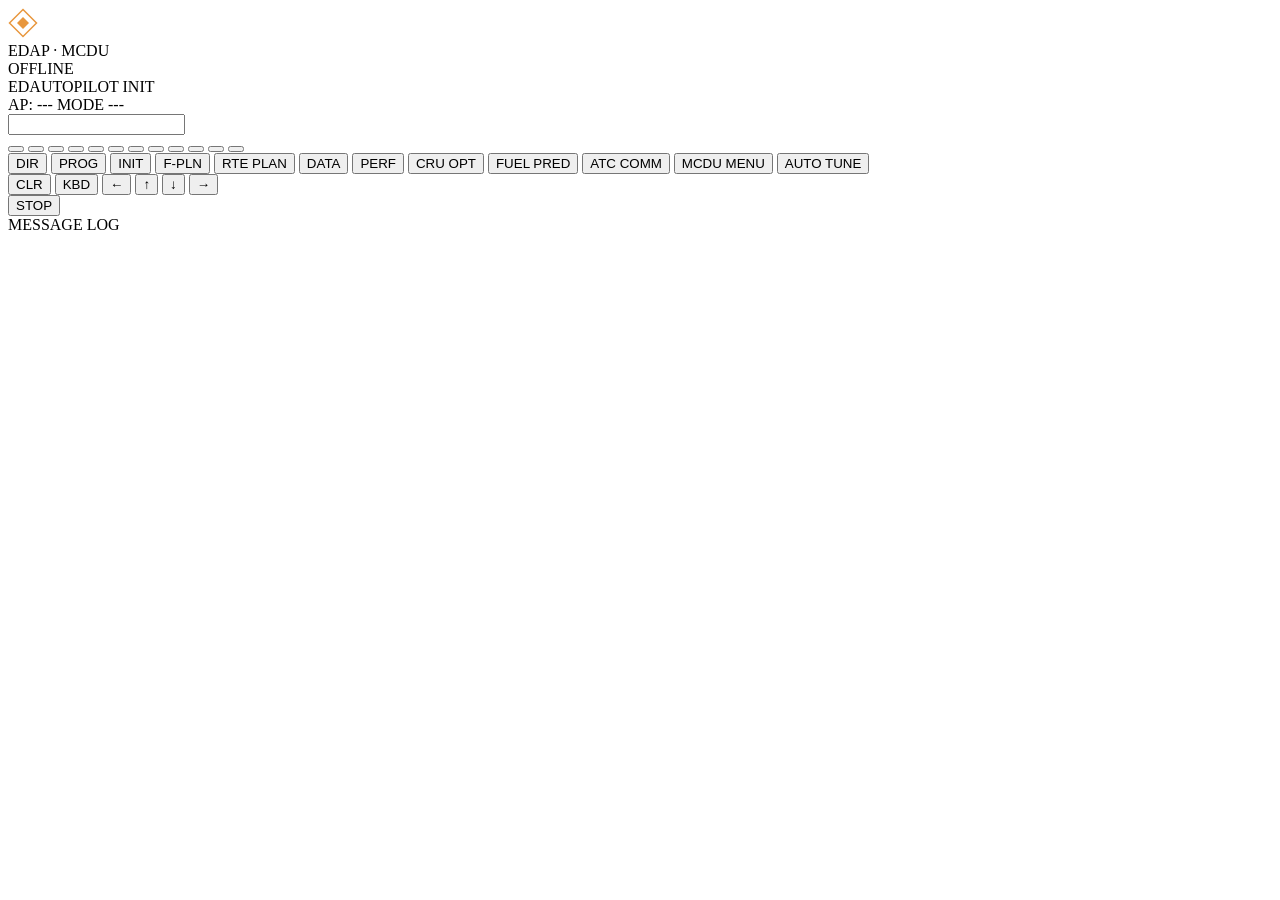
==== webserver/static/index.html @ ef3565d2 "mcdu: экранная алфавитно-цифровая панель (тумблер KBD) Панели ввода не было — scratchpad полагался н" ====
<!DOCTYPE html>
<html lang="en">
<head>
<meta charset="utf-8">
<meta name="viewport" content="width=device-width, initial-scale=1">
<title>ED Autopilot — MCDU</title>
<link rel="preconnect" href="https://fonts.googleapis.com">
<link rel="preconnect" href="https://fonts.gstatic.com" crossorigin>
<link href="https://fonts.googleapis.com/css2?family=IBM+Plex+Mono:wght@400;500;600;700&family=VT323&display=swap" rel="stylesheet">
<link rel="stylesheet" href="/static/mcdu.css?v=8">
</head>
<body>
<div class="stage">
  <div class="instrument">

    <!-- shield / nameplate -->
    <div class="nameplate">
      <svg class="logo" viewBox="0 0 40 40" width="30" height="30" aria-hidden="true">
        <path d="M20 2 L38 20 L20 38 L2 20 Z" fill="none" stroke="#E8973E" stroke-width="2"/>
        <path d="M20 12 L28 20 L20 28 L12 20 Z" fill="#E8973E"/>
      </svg>
      <div class="brand">EDAP&nbsp;·&nbsp;MCDU</div>
      <div class="conn">
        <span id="connDot" class="dot off"></span>
        <span id="connLabel" class="conn-label">OFFLINE</span>
      </div>
    </div>

    <!-- core: LSK columns + screen -->
    <div id="core" class="core page-init">

      <div class="screen-bg">
        <div class="layer-dots"></div>
        <div class="layer-glint"></div>
      </div>

      <!-- screen title row -->
      <div class="scr-title scol">
        <span id="scrTitle" class="title-text">EDAUTOPILOT</span>
        <span id="scrInd" class="title-ind">INIT</span>
      </div>

      <!-- screen subtitle (AP / MODE) -->
      <div class="scr-sub scol">
        <span id="subL" class="sub-left">AP: ---</span>
        <span id="subR" class="sub-right">MODE ---</span>
      </div>

      <div class="divider div-top scol"></div>

      <!-- 6 data rows -->
      <div class="row scol r1"><div class="row-heads"><span class="lhead"></span><span class="rhead"></span></div><div class="row-vals"><span class="lval"></span><span class="rval"></span></div></div>
      <div class="row scol r2"><div class="row-heads"><span class="lhead"></span><span class="rhead"></span></div><div class="row-vals"><span class="lval"></span><span class="rval"></span></div></div>
      <div class="row scol r3"><div class="row-heads"><span class="lhead"></span><span class="rhead"></span></div><div class="row-vals"><span class="lval"></span><span class="rval"></span></div></div>
      <div class="row scol r4"><div class="row-heads"><span class="lhead"></span><span class="rhead"></span></div><div class="row-vals"><span class="lval"></span><span class="rval"></span></div></div>
      <div class="row scol r5"><div class="row-heads"><span class="lhead"></span><span class="rhead"></span></div><div class="row-vals"><span class="lval"></span><span class="rval"></span></div></div>
      <div class="row scol r6"><div class="row-heads"><span class="lhead"></span><span class="rhead"></span></div><div class="row-vals"><span class="lval"></span><span class="rval"></span></div></div>

      <div class="divider div-bot scol"></div>

      <!-- scratchpad: a real input (typing, clipboard paste, native caret) -->
      <div id="scratch" class="scratchpad scol"><input id="spInput" class="sp-input" type="text" maxlength="22" autocomplete="off" autocapitalize="characters" spellcheck="false" aria-label="scratchpad"></div>

      <!-- LSK left -->
      <button type="button" class="lsk lsk-l l1" data-side="L" data-idx="0" aria-label="LSK L1"><span class="lsk-cap"></span></button>
      <button type="button" class="lsk lsk-l l2" data-side="L" data-idx="1" aria-label="LSK L2"><span class="lsk-cap"></span></button>
      <button type="button" class="lsk lsk-l l3" data-side="L" data-idx="2" aria-label="LSK L3"><span class="lsk-cap"></span></button>
      <button type="button" class="lsk lsk-l l4" data-side="L" data-idx="3" aria-label="LSK L4"><span class="lsk-cap"></span></button>
      <button type="button" class="lsk lsk-l l5" data-side="L" data-idx="4" aria-label="LSK L5"><span class="lsk-cap"></span></button>
      <button type="button" class="lsk lsk-l l6" data-side="L" data-idx="5" aria-label="LSK L6"><span class="lsk-cap"></span></button>

      <!-- LSK right -->
      <button type="button" class="lsk lsk-r r1b" data-side="R" data-idx="0" aria-label="LSK R1"><span class="lsk-cap"></span></button>
      <button type="button" class="lsk lsk-r r2b" data-side="R" data-idx="1" aria-label="LSK R2"><span class="lsk-cap"></span></button>
      <button type="button" class="lsk lsk-r r3b" data-side="R" data-idx="2" aria-label="LSK R3"><span class="lsk-cap"></span></button>
      <button type="button" class="lsk lsk-r r4b" data-side="R" data-idx="3" aria-label="LSK R4"><span class="lsk-cap"></span></button>
      <button type="button" class="lsk lsk-r r5b" data-side="R" data-idx="4" aria-label="LSK R5"><span class="lsk-cap"></span></button>
      <button type="button" class="lsk lsk-r r6b" data-side="R" data-idx="5" aria-label="LSK R6"><span class="lsk-cap"></span></button>
    </div>

    <!-- function keys -->
    <div class="funckeys">
      <!-- row 1: the route cluster sits together (customer decision
           2026-07-13, Замечание 19): DIR · PROG · INIT · F-PLN · RTE PLAN -->
      <button type="button" class="fk" data-key="DIR">DIR</button>
      <button type="button" class="fk" data-key="PROG">PROG<span id="ledProg" class="fk-led"></span></button>
      <button type="button" class="fk" data-key="INIT">INIT</button>
      <button type="button" class="fk" data-key="F-PLN">F-PLN</button>
      <button type="button" class="fk" data-key="RTE PLAN">RTE PLAN</button>
      <button type="button" class="fk" data-key="DATA">DATA</button>
      <button type="button" class="fk" data-key="PERF">PERF</button>
      <button type="button" class="fk" data-key="CRU OPT">CRU OPT</button>
      <button type="button" class="fk" data-key="FUEL PRED">FUEL PRED<span id="ledFuel" class="fk-led"></span></button>
      <button type="button" class="fk" data-key="ATC COMM">ATC COMM</button>
      <button type="button" class="fk" data-key="MCDU MENU">MCDU MENU</button>
      <button type="button" class="fk" data-key="AUTO TUNE">AUTO TUNE</button>
    </div>

    <!-- slew row -->
    <div class="slewrow">
      <!-- AIRPORT has no meaning in ED; repurposed as scratchpad CLR
           (customer decision 2026-07-13, Замечание 19) -->
      <button type="button" class="fk airport" data-slew="clr" aria-label="clear scratchpad">CLR</button>
      <button type="button" class="fk kbdtoggle" id="kbdToggle" aria-label="toggle keypad">KBD</button>
      <button type="button" class="slew" data-slew="l" aria-label="slew left">&#8592;</button>
      <button type="button" class="slew" data-slew="u" aria-label="slew up">&#8593;</button>
      <button type="button" class="slew" data-slew="d" aria-label="slew down">&#8595;</button>
      <button type="button" class="slew" data-slew="r" aria-label="slew right">&#8594;</button>
      <div id="estop" class="estop" title="STOP ALL">
        <button type="button" id="estopBtn" class="estop-btn" aria-label="STOP ALL">STOP</button>
        <div id="estopCover" class="estop-cover" role="button" aria-label="lift STOP ALL guard"></div>
      </div>
    </div>

    <!-- on-screen alphanumeric keypad (KBD toggle in the slew row); keys
         feed the scratchpad through the same input filter as real typing -->
    <div id="kbdPanel" class="kbd-panel" hidden>
      <button type="button" class="fk kbd-key" data-ch="1">1</button>
      <button type="button" class="fk kbd-key" data-ch="2">2</button>
      <button type="button" class="fk kbd-key" data-ch="3">3</button>
      <button type="button" class="fk kbd-key" data-ch="4">4</button>
      <button type="button" class="fk kbd-key" data-ch="5">5</button>
      <button type="button" class="fk kbd-key" data-ch="6">6</button>
      <button type="button" class="fk kbd-key" data-ch="7">7</button>
      <button type="button" class="fk kbd-key" data-ch="8">8</button>
      <button type="button" class="fk kbd-key" data-ch="9">9</button>
      <button type="button" class="fk kbd-key" data-ch="0">0</button>
      <button type="button" class="fk kbd-key" data-ch="A">A</button>
      <button type="button" class="fk kbd-key" data-ch="B">B</button>
      <button type="button" class="fk kbd-key" data-ch="C">C</button>
      <button type="button" class="fk kbd-key" data-ch="D">D</button>
      <button type="button" class="fk kbd-key" data-ch="E">E</button>
      <button type="button" class="fk kbd-key" data-ch="F">F</button>
      <button type="button" class="fk kbd-key" data-ch="G">G</button>
      <button type="button" class="fk kbd-key" data-ch="H">H</button>
      <button type="button" class="fk kbd-key" data-ch="I">I</button>
      <button type="button" class="fk kbd-key" data-ch="J">J</button>
      <button type="button" class="fk kbd-key" data-ch="K">K</button>
      <button type="button" class="fk kbd-key" data-ch="L">L</button>
      <button type="button" class="fk kbd-key" data-ch="M">M</button>
      <button type="button" class="fk kbd-key" data-ch="N">N</button>
      <button type="button" class="fk kbd-key" data-ch="O">O</button>
      <button type="button" class="fk kbd-key" data-ch="P">P</button>
      <button type="button" class="fk kbd-key" data-ch="Q">Q</button>
      <button type="button" class="fk kbd-key" data-ch="R">R</button>
      <button type="button" class="fk kbd-key" data-ch="S">S</button>
      <button type="button" class="fk kbd-key" data-ch="T">T</button>
      <button type="button" class="fk kbd-key" data-ch="U">U</button>
      <button type="button" class="fk kbd-key" data-ch="V">V</button>
      <button type="button" class="fk kbd-key" data-ch="W">W</button>
      <button type="button" class="fk kbd-key" data-ch="X">X</button>
      <button type="button" class="fk kbd-key" data-ch="Y">Y</button>
      <button type="button" class="fk kbd-key" data-ch="Z">Z</button>
      <button type="button" class="fk kbd-key" data-ch=".">.</button>
      <button type="button" class="fk kbd-key" data-ch="/">/</button>
      <button type="button" class="fk kbd-key" data-ch="'">'</button>
      <button type="button" class="fk kbd-key" data-ch="*">*</button>
      <button type="button" class="fk kbd-key" data-ch="-">-</button>
      <button type="button" class="fk kbd-key" data-ch="+">+</button>
      <button type="button" class="fk kbd-key kbd-wide" data-ch=" ">SP</button>
      <button type="button" class="fk kbd-key kbd-bs" data-bs="1" aria-label="backspace">&#9003;</button>
    </div>

    <!-- RPY curve editor panel (PERF page) -->
    <div id="curvePanel" class="curve-panel" hidden>
      <div class="curve-panel-head">RPY CURVE EDITOR</div>
      <div class="curve-panel-screen">
        <div class="layer-dots"></div>
        <div id="curveView" class="curve-view"></div>
      </div>
    </div>

    <!-- message log (per mockup's MESSAGE LOG unit) -->
    <div class="logpanel">
      <div class="logpanel-head">MESSAGE LOG</div>
      <div class="logpanel-screen">
        <div class="layer-dots"></div>
        <div id="logView" class="log-view"></div>
      </div>
    </div>

  </div>
</div>
<script src="/static/mcdu_curves.js?v=2"></script>
<script src="/static/mcdu.js?v=20"></script>
</body>
</html>
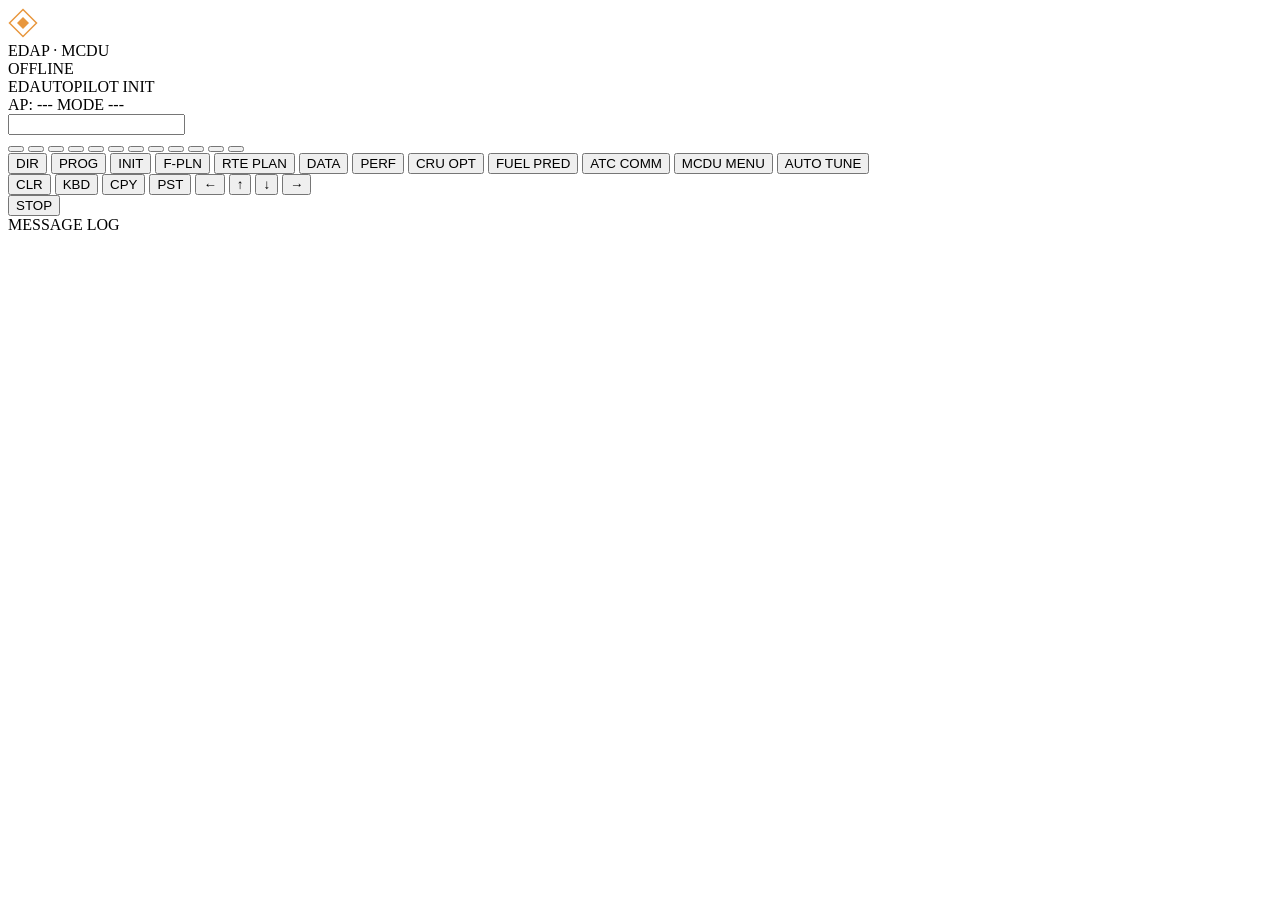
==== commit 9e74be65: "mcdu: field->scratchpad copy on LSK, CLR field-clear idiom, CPY/PST buttons FROM/DEST now follow the" ====
--- a/webserver/static/index.html
+++ b/webserver/static/index.html
@@ -6,8 +6,8 @@
 <title>ED Autopilot — MCDU</title>
 <link rel="preconnect" href="https://fonts.googleapis.com">
 <link rel="preconnect" href="https://fonts.gstatic.com" crossorigin>
-<link href="https://fonts.googleapis.com/css2?family=IBM+Plex+Mono:wght@400;500;600;700&family=VT323&display=swap" rel="stylesheet">
-<link rel="stylesheet" href="/static/mcdu.css?v=8">
+<link href="https://fonts.googleapis.com/css2?family=IBM+Plex+Mono:wght@400;500;600;700&family=Ubuntu+Mono:wght@400;700&display=swap" rel="stylesheet">
+<link rel="stylesheet" href="/static/mcdu.css?v=11">
 </head>
 <body>
 <div class="stage">
@@ -102,6 +102,8 @@
            (customer decision 2026-07-13, Замечание 19) -->
       <button type="button" class="fk airport" data-slew="clr" aria-label="clear scratchpad">CLR</button>
       <button type="button" class="fk kbdtoggle" id="kbdToggle" aria-label="toggle keypad">KBD</button>
+      <button type="button" class="fk clipbtn" id="cpyBtn" aria-label="copy scratchpad to clipboard">CPY</button>
+      <button type="button" class="fk clipbtn" id="pstBtn" aria-label="paste clipboard to scratchpad">PST</button>
       <button type="button" class="slew" data-slew="l" aria-label="slew left">&#8592;</button>
       <button type="button" class="slew" data-slew="u" aria-label="slew up">&#8593;</button>
       <button type="button" class="slew" data-slew="d" aria-label="slew down">&#8595;</button>
@@ -181,7 +183,8 @@
 
   </div>
 </div>
+<script src="/static/mcdu_i18n.js?v=3"></script>
 <script src="/static/mcdu_curves.js?v=2"></script>
-<script src="/static/mcdu.js?v=20"></script>
+<script src="/static/mcdu.js?v=23"></script>
 </body>
 </html>
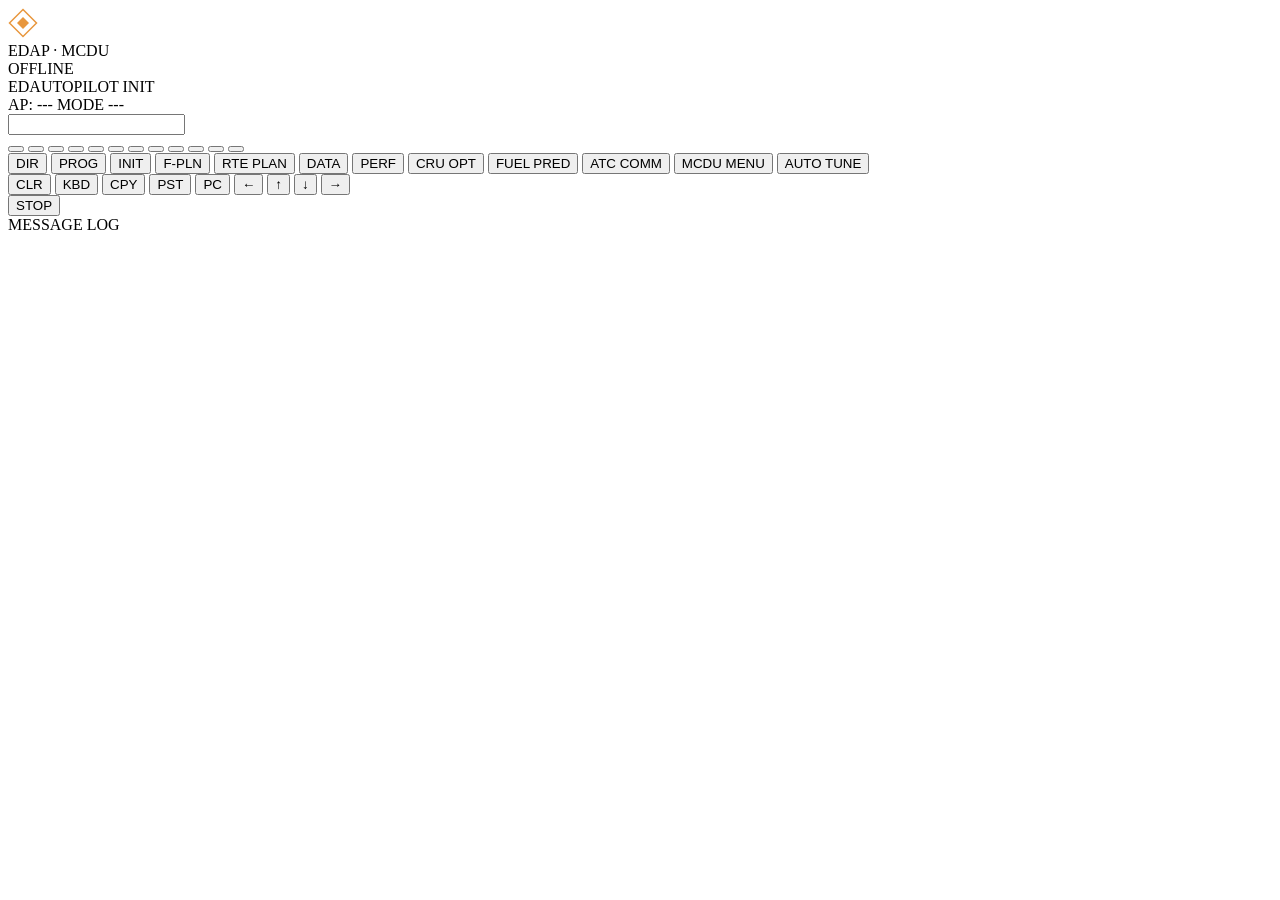
==== commit 6278197e: "exec: galaxy-map target lock; fuel margin in plots; live fuel + robustness - GalaxyMapDriver: after " ====
--- a/webserver/static/index.html
+++ b/webserver/static/index.html
@@ -104,6 +104,7 @@
       <button type="button" class="fk kbdtoggle" id="kbdToggle" aria-label="toggle keypad">KBD</button>
       <button type="button" class="fk clipbtn" id="cpyBtn" aria-label="copy scratchpad to clipboard">CPY</button>
       <button type="button" class="fk clipbtn" id="pstBtn" aria-label="paste clipboard to scratchpad">PST</button>
+      <button type="button" class="fk clipbtn" id="pcBtn" aria-label="paste host PC clipboard to scratchpad">PC</button>
       <button type="button" class="slew" data-slew="l" aria-label="slew left">&#8592;</button>
       <button type="button" class="slew" data-slew="u" aria-label="slew up">&#8593;</button>
       <button type="button" class="slew" data-slew="d" aria-label="slew down">&#8595;</button>
@@ -183,8 +184,8 @@
 
   </div>
 </div>
-<script src="/static/mcdu_i18n.js?v=3"></script>
+<script src="/static/mcdu_i18n.js?v=5"></script>
 <script src="/static/mcdu_curves.js?v=2"></script>
-<script src="/static/mcdu.js?v=23"></script>
+<script src="/static/mcdu.js?v=25"></script>
 </body>
 </html>
